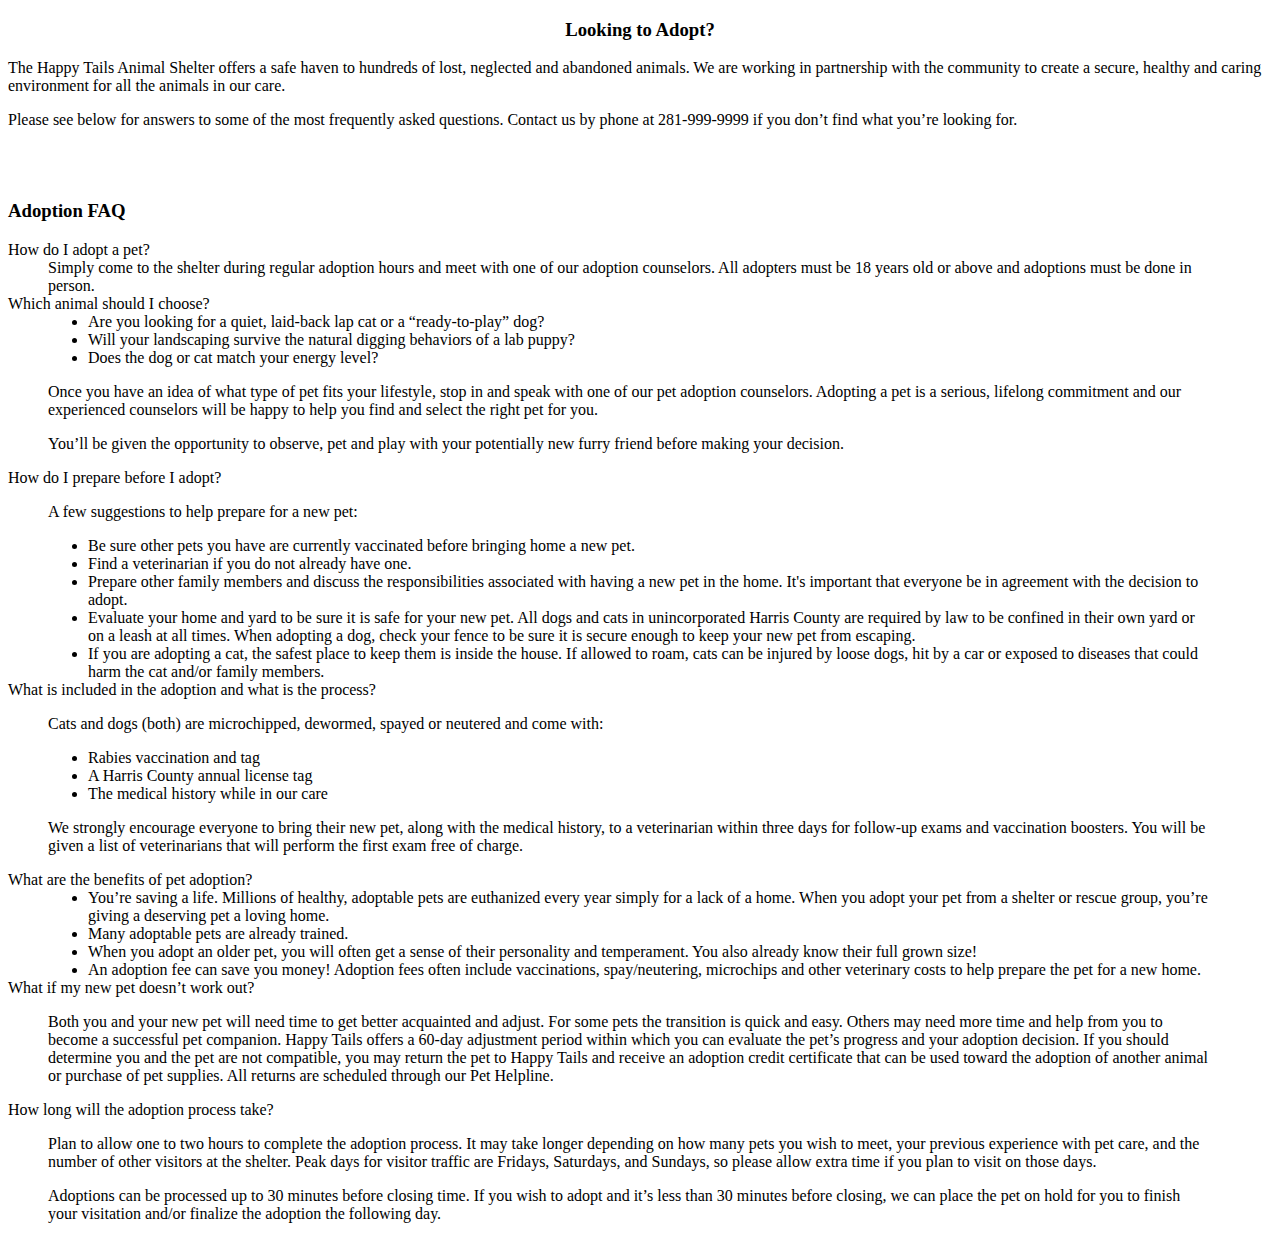
==== Project 5/html/adoptionfaq.html @ c60b97ef "Add files via upload" ====
<!DOCTYPE html>
<html lang="en">
<head>
  <meta charset="UTF-8">
  <link rel="stylesheet" href="../css/adoptionfaqstyle.css">
  <title>Adoption FAQ</title>
</head>
<body>
    <div class="faqintro">
      <h3 align="center">Looking to Adopt?</h3>
      <p>The Happy Tails Animal Shelter offers a safe haven to hundreds of lost, neglected and abandoned animals. We are working in partnership with the community to create a secure, healthy and caring environment for all the animals in our care.</p>
      <p>Please see below for answers to some of the most frequently asked questions. Contact us by phone at 281-999-9999 if you don’t find what you’re looking for.</p>
    </div>
    <br /><br />
  <div class="Widget-Base Widget-MiniFAQ" style="width:95%;">

    <h3>Adoption FAQ</h3>
  
    <dl>
      <dt>How do I adopt a pet?</dt>
      <dd>Simply come to the shelter during regular adoption hours and meet with one of our adoption counselors. All adopters must be 18 years old or above and adoptions must be done in person.
      </dd> 
  
      <dt>Which animal should I choose?</dt>
      <dd><ul>
          <li>Are you looking for a quiet, laid-back lap cat or a “ready-to-play” dog?</li>
          <li>Will your landscaping survive the natural digging behaviors of a lab puppy?</li>
          <li>Does the dog or cat match your energy level?</li>
          </ul>
          <p>Once you have an idea of what type of pet fits your lifestyle, stop in and speak with one of our pet adoption counselors. Adopting a pet is a serious, lifelong commitment and our experienced counselors will be happy to help you find and select the right pet for you.</p>
          <p>You’ll be given the opportunity to observe, pet and play with your potentially new furry friend before making your decision.</p>
      </dd> 
  
      <dt>How do I prepare before I adopt?</dt>
      <dd><p>A few suggestions to help prepare for a new pet:</p>
        <ul>
        <li>Be sure other pets you have are currently vaccinated before bringing home a new pet.</li>
        <li>Find a veterinarian if you do not already have one.</li>
        <li>Prepare other family members and discuss the responsibilities associated with having a new pet in the home. It's important that everyone be in agreement with the decision to adopt.</li>
        <li>Evaluate your home and yard to be sure it is safe for your new pet. All dogs and cats in unincorporated Harris County are required by law to be confined in their own yard or on a leash at all times. When adopting a dog, check your fence to be sure it is secure enough to keep your new pet from escaping.</li>
        <li>If you are adopting a cat, the safest place to keep them is inside the house. If allowed to roam, cats can be injured by loose dogs, hit by a car or exposed to diseases that could harm the cat and/or family members.
        </ul>
      </dd> 
  
      <dt>What is included in the adoption and what is the process?</dt>
      <dd>
          <p>Cats and dogs (both) are microchipped, dewormed, spayed or neutered and come with:</p>
          <ul>
          <li>Rabies vaccination and tag</li>
          <li>A Harris County annual license tag</li>
          <li>The medical history while in our care</li>
          </ul>
          <p>We strongly encourage everyone to bring their new pet, along with the medical history, to a veterinarian within three days for follow-up exams and vaccination boosters. You will be given a list of veterinarians that will perform the first exam free of charge.<p>
      </dd> 
  
      <dt>What are the benefits of pet adoption?</dt>
      <dd>
        <ul>
          <li>You’re saving a life. Millions of healthy, adoptable pets are euthanized every year simply for a lack of a home. When you adopt your pet from a shelter or rescue group, you’re giving a deserving pet a loving home.</li>
          <li>Many adoptable pets are already trained.</li>
          <li>When you adopt an older pet, you will often get a sense of their personality and temperament. You also already know their full grown size!</li>
          <li>An adoption fee can save you money! Adoption fees often include vaccinations, spay/neutering, microchips and other veterinary costs to help prepare the pet for a new home.</li>
        </ul>
      </dd> 

      <dt>What if my new pet doesn’t work out?</dt>
      <dd>
        <p>Both you and your new pet will need time to get better acquainted and adjust. For some pets the transition is quick and easy. Others may need more time and help from you to become a successful pet companion. Happy Tails offers a 60-day adjustment period within which you can evaluate the pet’s progress and your adoption decision. If you should determine you and the pet are not compatible, you may return the pet to Happy Tails and receive an adoption credit certificate that can be used toward the adoption of another animal or purchase of pet supplies. All returns are scheduled through our Pet Helpline.</p>
      </dd>

      <dt>How long will the adoption process take?</dt>
      <dd><p>Plan to allow one to two hours to complete the adoption process. It may take longer depending on how many pets you wish to meet, your previous experience with pet care, and the number of other visitors at the shelter. Peak days for visitor traffic are Fridays, Saturdays, and Sundays, so please allow extra time if you plan to visit on those days.</p>

        <p>Adoptions can be processed up to 30 minutes before closing time. If you wish to adopt and it’s less than 30 minutes before closing, we can place the pet on hold for you to finish your visitation and/or finalize the adoption the following day.</dd></p>
    </dl>
  </div>
  <script src="https://cdnjs.cloudflare.com/ajax/libs/jquery/2.1.3/jquery.min.js"></script>
  <script src="../js/adoptionfaqscript.js"></script>
</body>
</html>
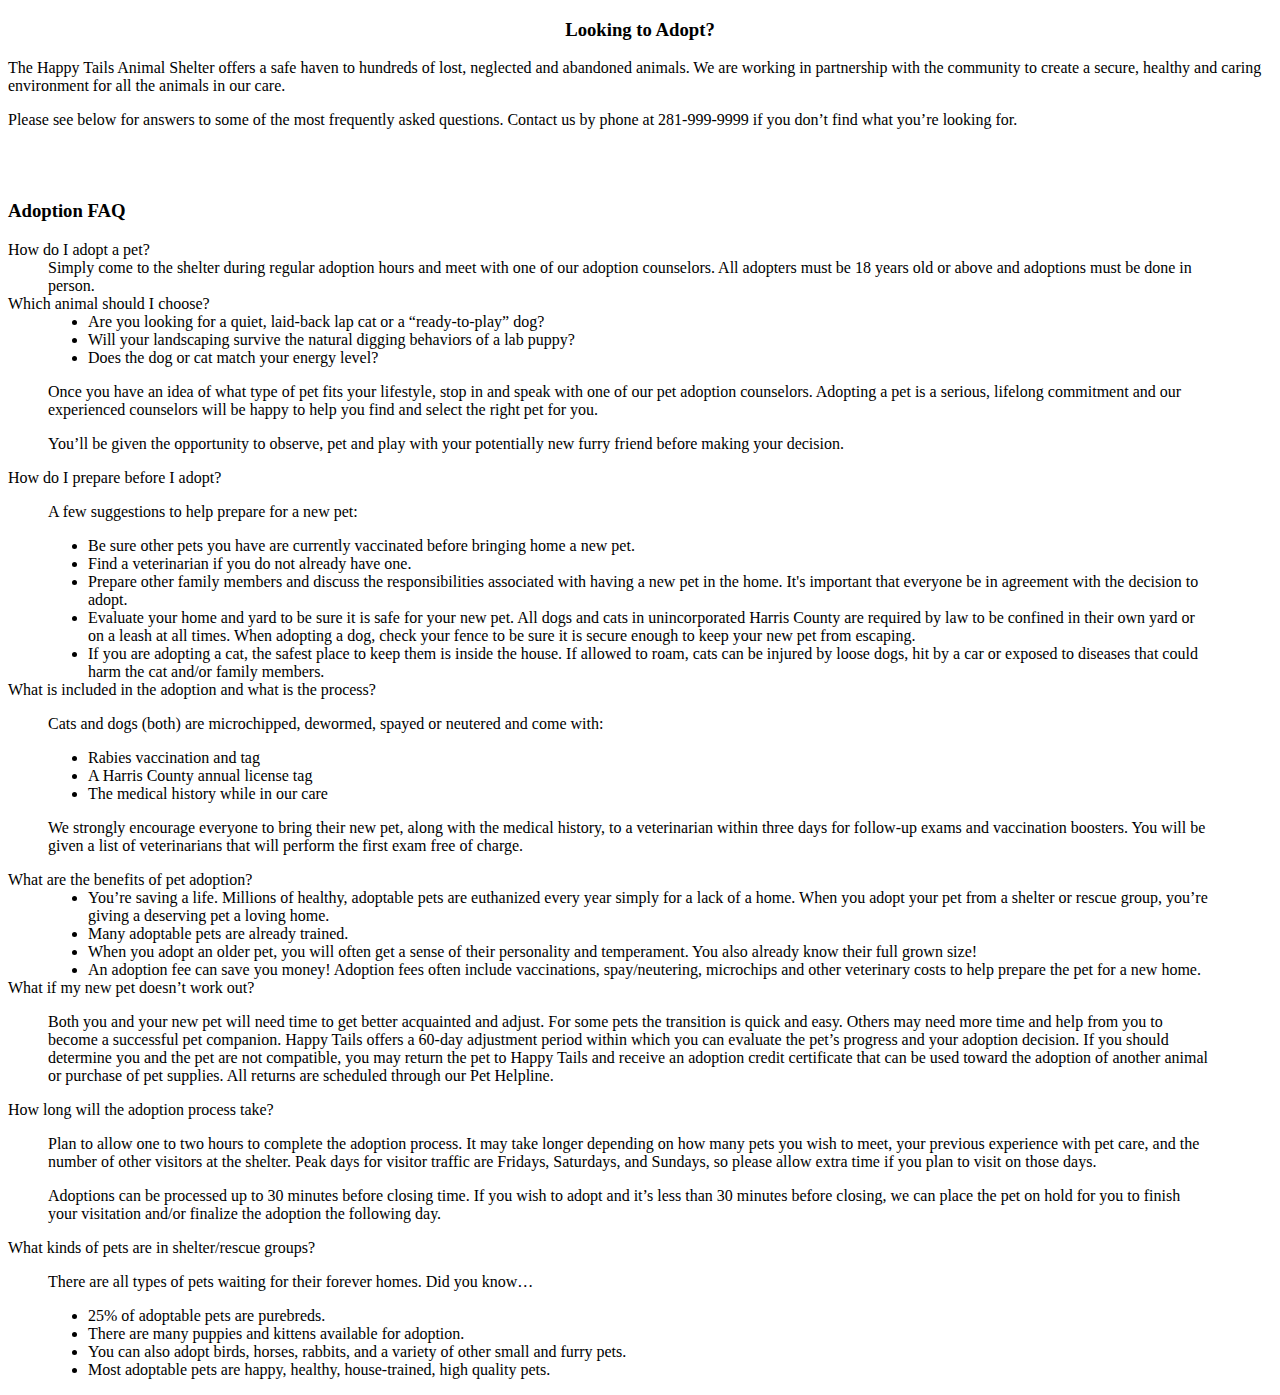
==== commit 210f0d1a: "Add files via upload" ====
--- a/Project 5/html/adoptionfaq.html
+++ b/Project 5/html/adoptionfaq.html
@@ -71,9 +71,20 @@
       <dt>How long will the adoption process take?</dt>
       <dd><p>Plan to allow one to two hours to complete the adoption process. It may take longer depending on how many pets you wish to meet, your previous experience with pet care, and the number of other visitors at the shelter. Peak days for visitor traffic are Fridays, Saturdays, and Sundays, so please allow extra time if you plan to visit on those days.</p>
 
-        <p>Adoptions can be processed up to 30 minutes before closing time. If you wish to adopt and it’s less than 30 minutes before closing, we can place the pet on hold for you to finish your visitation and/or finalize the adoption the following day.</dd></p>
-    </dl>
+        <p>Adoptions can be processed up to 30 minutes before closing time. If you wish to adopt and it’s less than 30 minutes before closing, we can place the pet on hold for you to finish your visitation and/or finalize the adoption the following day.</p></dd>
+
+    <dt>What kinds of pets are in shelter/rescue groups?</dt>
+    <dd><p>There are all types of pets waiting for their forever homes. Did you know…</p>
+        <ul>
+        <li>25% of adoptable pets are purebreds.</li>
+        <li>There are many puppies and kittens available for adoption.</li>
+        <li>You can also adopt birds, horses, rabbits, and a variety of other small and furry pets.</li>
+        <li>Most adoptable pets are happy, healthy, house-trained, high quality pets.</li>
+      </ul>
+      </dd>
   </div>
+
+</dl>
   <script src="https://cdnjs.cloudflare.com/ajax/libs/jquery/2.1.3/jquery.min.js"></script>
   <script src="../js/adoptionfaqscript.js"></script>
 </body>
